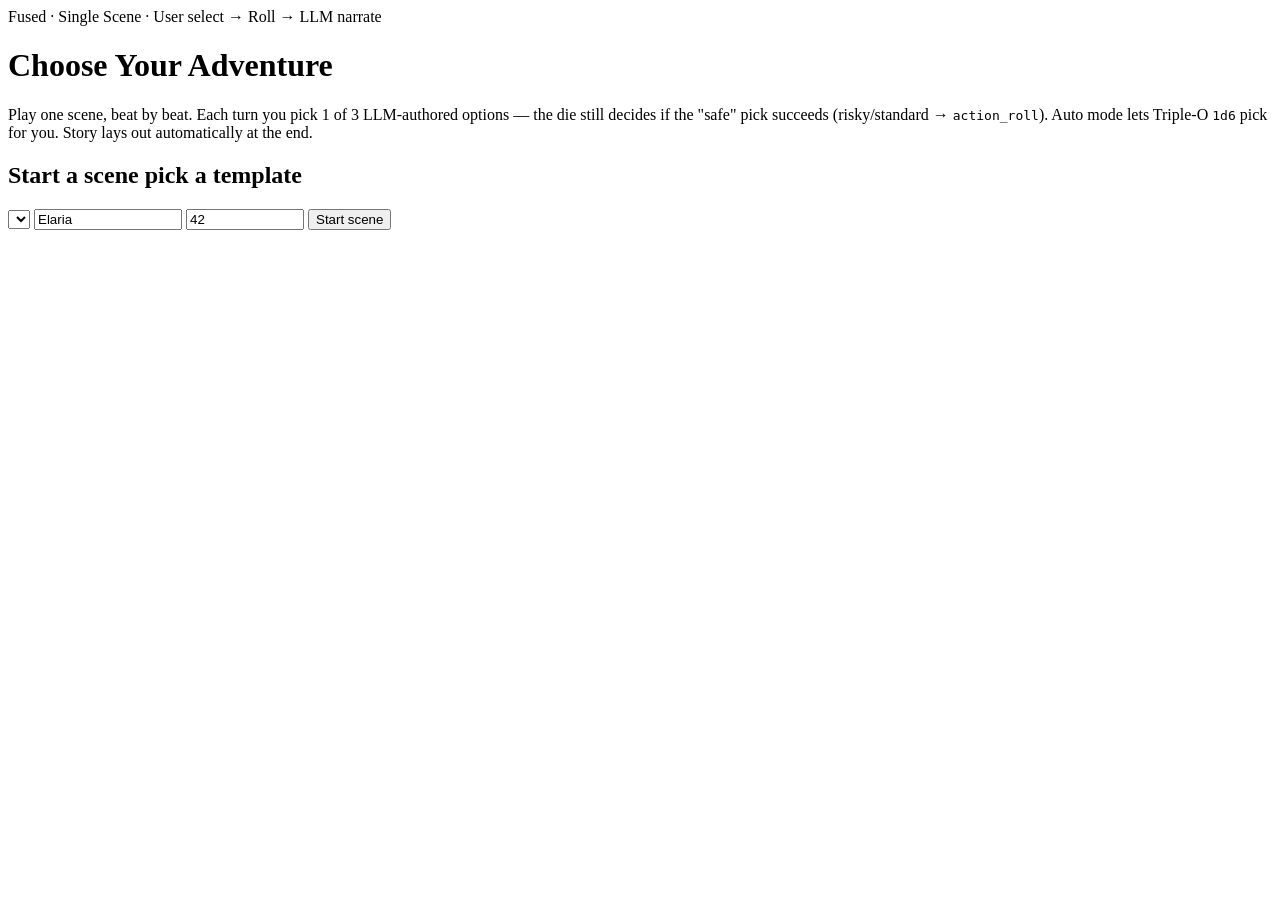
==== packages/adventure-webapp/src/adventure_webapp/static/index.html @ 572bc775 "feat(adventure-webapp): single-scene choose-your-adventure playable Fused single-scene loop: user pi" ====
<!doctype html>
<html lang="en">
<head>
<meta charset="utf-8">
<meta name="viewport" content="width=device-width, initial-scale=1">
<title>Adventure — Single-Scene Choose-Your-Adventure</title>
<link rel="stylesheet" href="/static/style.css">
</head>
<body>
<header>
  <div class="wrap">
    <div class="pill" style="margin-bottom:6px">Fused · Single Scene · User select → Roll → LLM narrate</div>
    <h1>Choose Your Adventure</h1>
    <p class="subtitle">Play one scene, beat by beat. Each turn you pick 1 of 3 LLM-authored options — the die still decides if the "safe" pick succeeds (risky/standard → <code>action_roll</code>). Auto mode lets Triple-O <code>1d6</code> pick for you. Story lays out automatically at the end.</p>
  </div>
</header>
<main class="wrap">

  <section id="setup">
    <h2>Start a scene <span class="pill" id="setup-pill">pick a template</span></h2>
    <div class="controls">
      <select id="template"></select>
      <input id="actor" value="Elaria" placeholder="Actor name" style="width:140px">
      <input id="seed" type="number" value="42" placeholder="seed" style="width:110px" title="Seed for dice determinism">
      <span class="pill" id="template-meta"></span>
      <button id="btn-start">Start scene</button>
      <button id="btn-restart" class="ghost" style="display:none">New scene</button>
    </div>
    <div class="small muted" id="template-desc"></div>
  </section>

  <section id="play" style="display:none">
    <h2>Scene <span class="pill" id="scene-title">—</span> <span class="pill" id="scene-objective" style="background:#fff"></span> <span class="pill" id="game-id" style="background:#fff"></span></h2>
    <div style="display:flex;gap:10px;align-items:center;margin:8px 0">
      <div style="flex:1"><div class="small muted">Progress clock <span id="clock-label"></span></div><div class="clock-bar"><div id="clock-fill" class="clock-fill" style="width:0%"></div></div></div>
      <span id="clock-pill" class="pill">0/6</span>
      <span id="status-pill" class="pill">active</span>
    </div>

    <div id="turn-area"></div>

    <div class="controls" style="border-top:1px dashed var(--border);padding-top:12px;margin-top:12px">
      <label class="small"><input type="checkbox" id="auto"> Auto-proceed (LLM rolls/chooses)</label>
      <select id="auto-delay"><option value="900">0.9s</option><option value="1400" selected>1.4s</option><option value="2200">2.2s</option></select>
      <button id="btn-auto-step" class="ghost">Step auto once</button>
      <label class="small muted"><input type="checkbox" id="show-rolls" checked> Show rolls</label>
    </div>
  </section>

  <section id="story-sec" style="display:none">
    <h2>Story <span class="pill" id="story-pill">0 turns</span></h2>
    <div class="story-controls">
      <label class="small"><input type="checkbox" id="toggle-choices" checked> Show choices offered</label>
      <label class="small"><input type="checkbox" id="toggle-chosen" checked> Highlight chosen</label>
      <label class="small"><input type="checkbox" id="toggle-rolls" checked> Show outcome/rolls</label>
      <button id="btn-copy" class="ghost small">Copy story</button>
      <button id="btn-hide-choices" class="ghost small">Hide non-chosen</button>
    </div>
    <div id="story" class="story" style="border:1px solid var(--border);border-radius:8px;padding:12px;background:#fcfcff;min-height:56px"></div>
    <div id="timeline" style="margin-top:12px"></div>
    <div class="small muted" style="margin-top:8px">At scene end the full story is laid out automatically above — each beat's 3 options are dimmed, chosen is accented. Toggle controls change styling without losing history. Rolls are via <code>action_roll</code> (1d6 pool, 6 success /4-5 partial /1-3 failure, ticks per Effect).</div>
  </section>

  <section id="debug" style="display:none">
    <h2>Debug</h2>
    <pre id="debug-pre" class="small" style="max-height:320px;overflow:auto;background:var(--code-bg);border:1px solid var(--border);padding:10px;border-radius:8px"></pre>
  </section>

</main>
<script src="/static/app.js"></script>
</body>
</html>
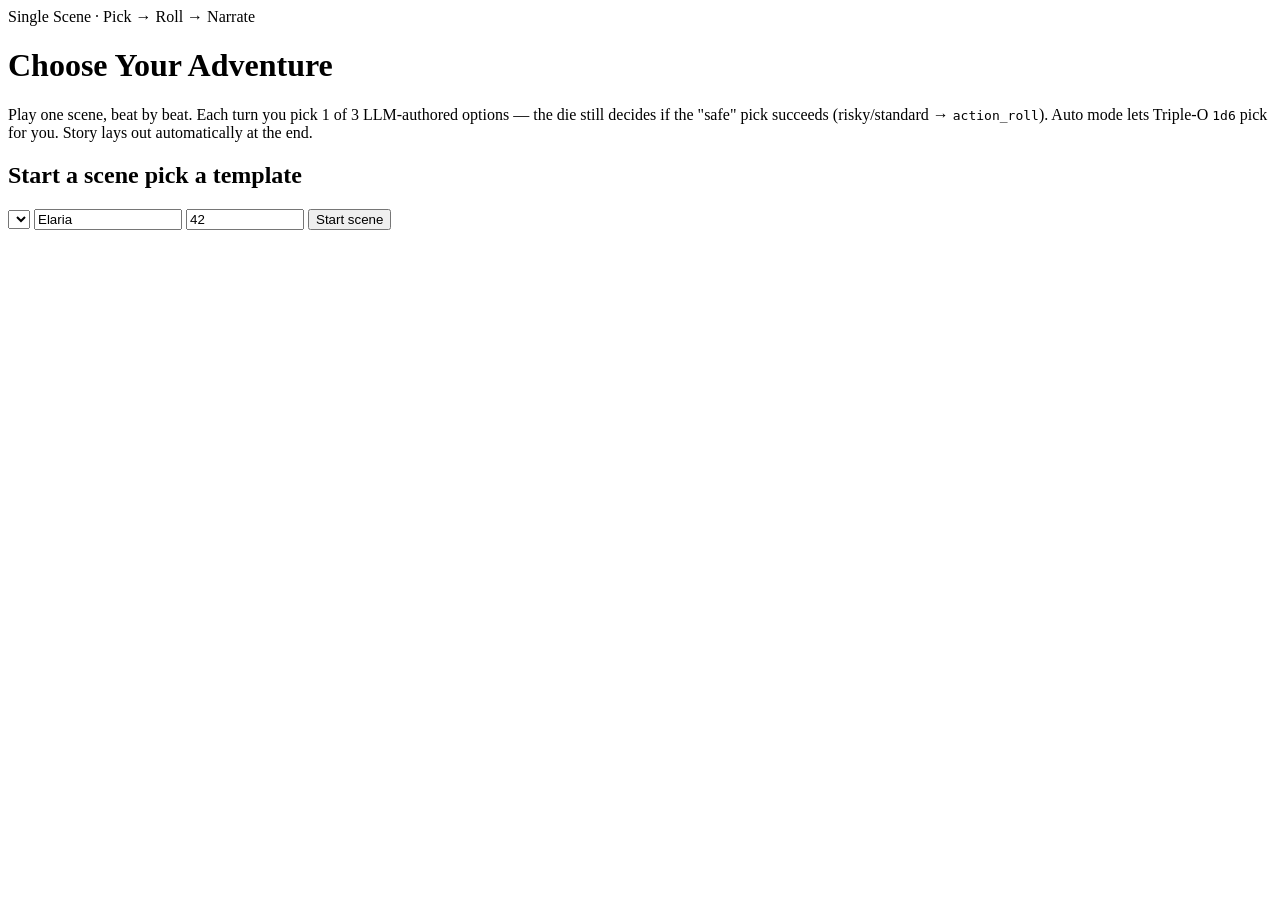
==== commit 9edc0ca7: "feat(adventure-webapp): story/debug lonelog view switcher (story/lonelog/raw) + clean interface" ====
--- a/packages/adventure-webapp/src/adventure_webapp/static/index.html
+++ b/packages/adventure-webapp/src/adventure_webapp/static/index.html
@@ -9,7 +9,7 @@
 <body>
 <header>
   <div class="wrap">
-    <div class="pill" style="margin-bottom:6px">Fused · Single Scene · User select → Roll → LLM narrate</div>
+    <div class="pill" style="margin-bottom:6px">Single Scene · Pick → Roll → Narrate</div>
     <h1>Choose Your Adventure</h1>
     <p class="subtitle">Play one scene, beat by beat. Each turn you pick 1 of 3 LLM-authored options — the die still decides if the "safe" pick succeeds (risky/standard → <code>action_roll</code>). Auto mode lets Triple-O <code>1d6</code> pick for you. Story lays out automatically at the end.</p>
   </div>
@@ -49,21 +49,39 @@
 
   <section id="story-sec" style="display:none">
     <h2>Story <span class="pill" id="story-pill">0 turns</span></h2>
-    <div class="story-controls">
+    <div class="view-tabs" role="tablist" aria-label="Story view">
+      <button data-storyview="story" class="active">Story</button>
+      <button data-storyview="lonelog">Lonelog</button>
+      <button data-storyview="raw">Raw</button>
+    </div>
+    <div class="story-controls" id="story-controls">
       <label class="small"><input type="checkbox" id="toggle-choices" checked> Show choices offered</label>
       <label class="small"><input type="checkbox" id="toggle-chosen" checked> Highlight chosen</label>
       <label class="small"><input type="checkbox" id="toggle-rolls" checked> Show outcome/rolls</label>
       <button id="btn-copy" class="ghost small">Copy story</button>
       <button id="btn-hide-choices" class="ghost small">Hide non-chosen</button>
     </div>
+    <div class="story-controls" id="lonelog-controls" style="display:none">
+      <button id="btn-copy-lonelog" class="ghost small">Copy lonelog</button>
+    </div>
     <div id="story" class="story" style="border:1px solid var(--border);border-radius:8px;padding:12px;background:#fcfcff;min-height:56px"></div>
+    <div id="lonelog-view" class="lonelog" style="display:none;border:1px solid var(--border);border-radius:8px;padding:12px;background:#fcfcff;min-height:56px"></div>
+    <div id="lonelog-raw-wrap" style="display:none">
+      <pre id="lonelog-raw" class="raw"></pre>
+      <div class="story-controls"><button id="btn-copy-raw" class="ghost small">Copy raw</button></div>
+    </div>
     <div id="timeline" style="margin-top:12px"></div>
-    <div class="small muted" style="margin-top:8px">At scene end the full story is laid out automatically above — each beat's 3 options are dimmed, chosen is accented. Toggle controls change styling without losing history. Rolls are via <code>action_roll</code> (1d6 pool, 6 success /4-5 partial /1-3 failure, ticks per Effect).</div>
+    <div class="small muted" style="margin-top:8px">At scene end the full story is laid out automatically above — each beat's 3 options are dimmed, chosen is accented. Toggle controls change styling without losing history.</div>
   </section>
 
   <section id="debug" style="display:none">
     <h2>Debug</h2>
+    <div class="view-tabs" role="tablist" aria-label="Debug view">
+      <button data-debugview="state" class="active">State</button>
+      <button data-debugview="lonelog">Lonelog</button>
+    </div>
     <pre id="debug-pre" class="small" style="max-height:320px;overflow:auto;background:var(--code-bg);border:1px solid var(--border);padding:10px;border-radius:8px"></pre>
+    <pre id="debug-lonelog" class="small raw" style="display:none;max-height:320px;overflow:auto;background:var(--code-bg);border:1px solid var(--border);padding:10px;border-radius:8px"></pre>
   </section>
 
 </main>
